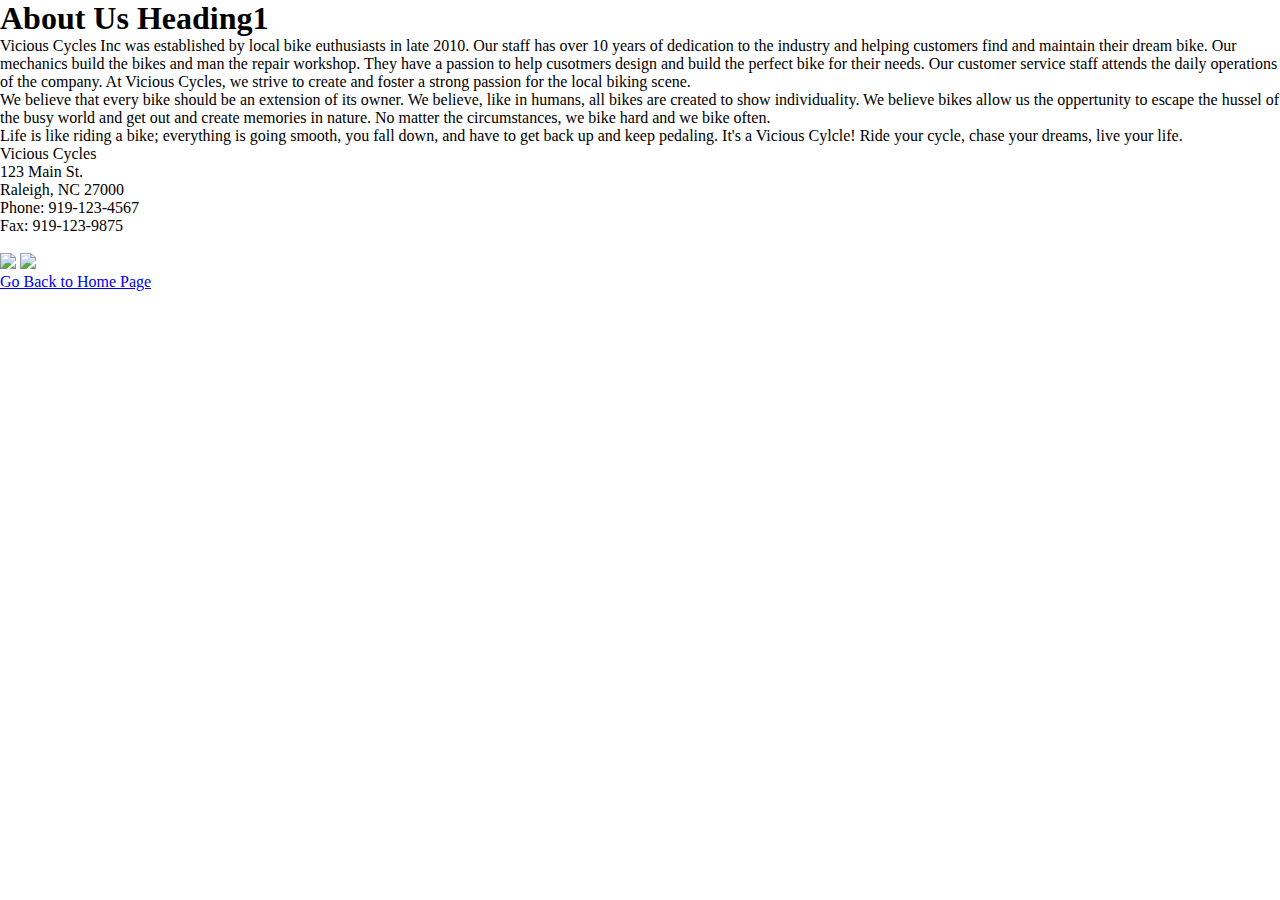
==== about.html @ 41bfb27a "Add files via upload" ====
<!DOCTYPE html>
<html lang="en">
<head>
    <meta charset="UTF-8">
    <meta http-equiv="X-UA-Compatible" content="IE=edge">
    <meta name="viewport" content="width=device-width, initial-scale=1.0">
    <link href="about.css" type="text/css" rel="stylesheet"> 
    <title>About Us</title>
</head>
<body>
    <div id="page-container">
        <div id="content-wrap">
            <h1>About Us Heading1</h1>
            <p>Vicious Cycles Inc was established by local bike euthusiasts in late 2010. Our staff has over 10 years of dedication to the industry and helping customers find and maintain their dream bike. Our mechanics build the bikes and man the repair workshop. They have a passion to help cusotmers design and build the perfect bike for their needs. Our customer service staff attends the daily operations of the company. At Vicious Cycles, we strive to create and foster a strong passion for the local biking scene.</p>
            <p>We believe that every bike should be an extension of its owner. We believe, like in humans, all bikes are created to show individuality. We believe bikes allow us the oppertunity to escape the hussel of the busy world and get out and create memories in nature. No matter the circumstances, we bike hard and we bike often.</p>
            <p>Life is like riding a bike; everything is going smooth, you fall down, and have to get back up and keep pedaling. It's a Vicious Cylcle! Ride your cycle, chase your dreams, live your life.</p>
        </div>
        <footer id="footer">
            <div id="foot-content">
                <p>Vicious Cycles</p>
                <p>123 Main St.</p>
                <p>Raleigh, NC 27000</p>
                <p>Phone: 919-123-4567</p>
                <p>Fax: 919-123-9875</p><br>
            </div>
            <div id="socials">
                <img src="images/twitterlogo.png">
                <img src="images/facebookLogo.png">
            </div>
            <div>
                <a href="index.html">Go Back to Home Page</a>
            </div>
        </footer>
    </div>
</body>
</html>
---- about.css ----
* {
    margin: 0;
    box-sizing: border-box;
}

@media screen and (max-width: 480px) {
    /* mobile devices */
    body {
        margin: 10%;
        background-color: gainsboro;
        font-size: 75%;
        font-family: Georgia, 'Times New Roman', Times, serif;
        color: black;
    }

    h1 {
        color: goldenrod;
        text-align: center;
        padding: 15px;
    }

    #page-container {
        position: relative;
        min-height: 100vh;
    }

    #content-wrap {
        padding-bottom: 2.5rem;
    }

    #footer {
        position: absolute;
        bottom: 0;
        width: 100%;
        height: 9rem;
        background-color: white; 
        text-align: center; 
        padding: 5px 0px;
    }

    footer img{
        width: 25px;
        height: 25px;
    }

    footer #socials {
        display: inline-block;
    }
}
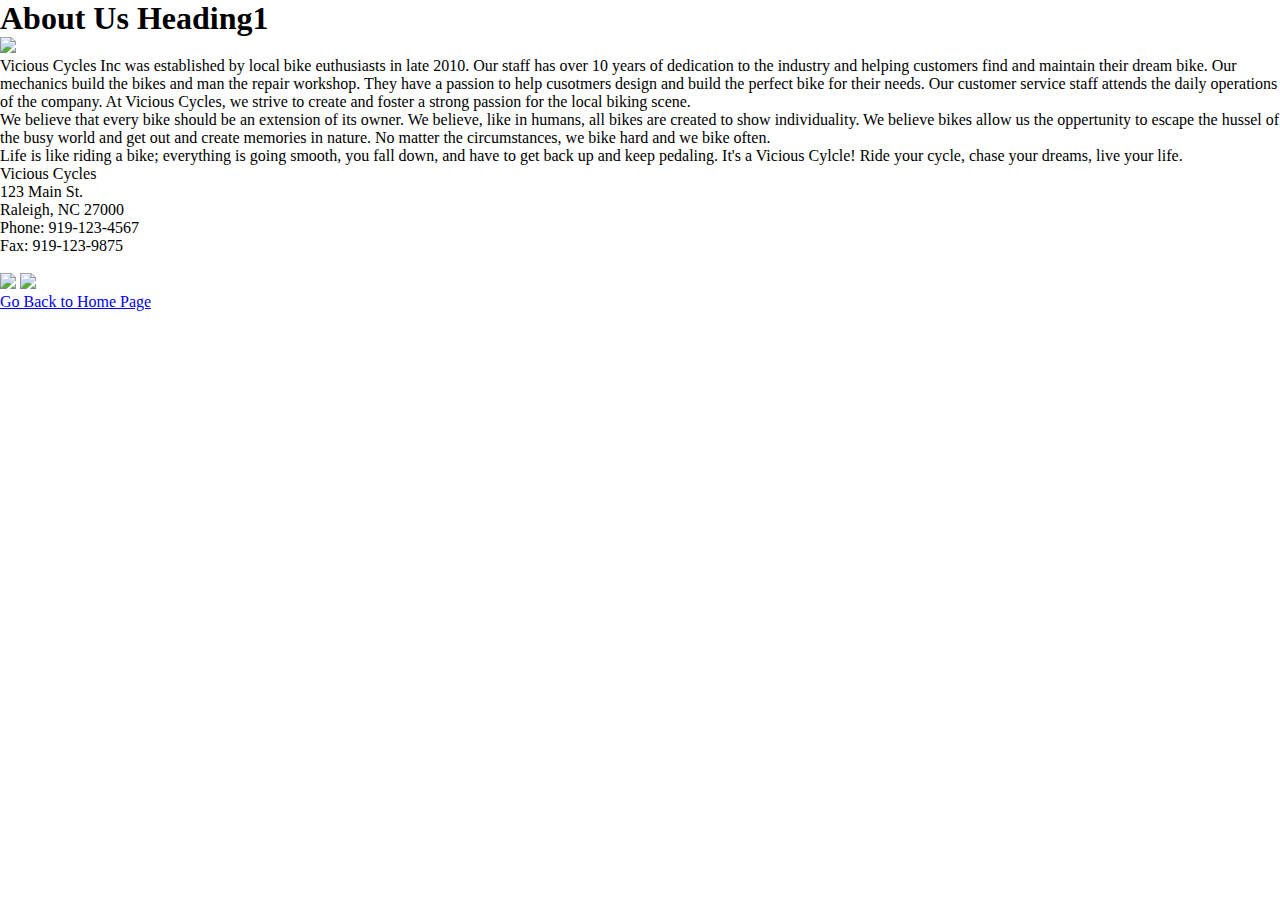
==== commit 7cb68d2c: "Add files via upload" ====
--- a/about.html
+++ b/about.html
@@ -11,6 +11,7 @@
     <div id="page-container">
         <div id="content-wrap">
             <h1>About Us Heading1</h1>
+            <img src="images/friendBike.jpg">
             <p>Vicious Cycles Inc was established by local bike euthusiasts in late 2010. Our staff has over 10 years of dedication to the industry and helping customers find and maintain their dream bike. Our mechanics build the bikes and man the repair workshop. They have a passion to help cusotmers design and build the perfect bike for their needs. Our customer service staff attends the daily operations of the company. At Vicious Cycles, we strive to create and foster a strong passion for the local biking scene.</p>
             <p>We believe that every bike should be an extension of its owner. We believe, like in humans, all bikes are created to show individuality. We believe bikes allow us the oppertunity to escape the hussel of the busy world and get out and create memories in nature. No matter the circumstances, we bike hard and we bike often.</p>
             <p>Life is like riding a bike; everything is going smooth, you fall down, and have to get back up and keep pedaling. It's a Vicious Cylcle! Ride your cycle, chase your dreams, live your life.</p>
--- a/about.css
+++ b/about.css
@@ -11,6 +11,18 @@
         font-size: 75%;
         font-family: Georgia, 'Times New Roman', Times, serif;
         color: black;
+    }
+
+    body img{
+        align: center;
+        width: 120px;
+        height 200px;
+        display: block;
+        margin: auto;
+    }
+
+    body #content-wrap p {
+        padding: 5px;
     }
 
     h1 {
@@ -32,18 +44,18 @@
         position: absolute;
         bottom: 0;
         width: 100%;
-        height: 9rem;
+        height: 7rem;
         background-color: white; 
         text-align: center; 
         padding: 5px 0px;
+        font-size: 70%;
     }
 
     footer img{
         width: 25px;
         height: 25px;
+        display: inline;
     }
 
-    footer #socials {
-        display: inline-block;
-    }
+    
 }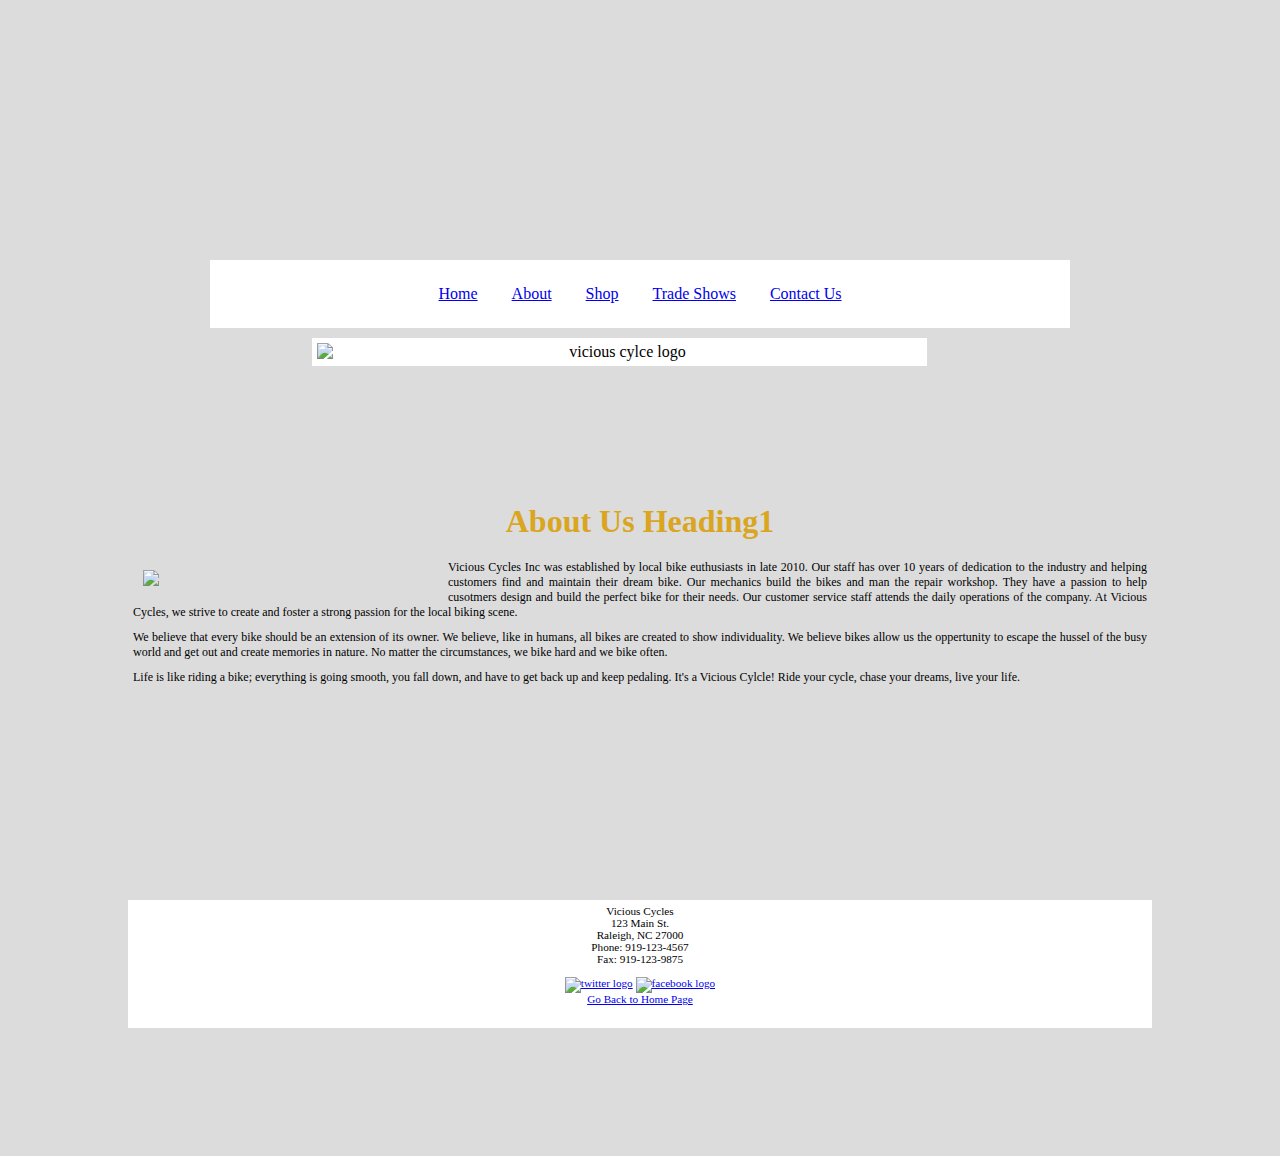
==== commit b9ab7ac3: "Add files via upload" ====
--- a/about.html
+++ b/about.html
@@ -10,11 +10,31 @@
 <body>
     <div id="page-container">
         <div id="content-wrap">
-            <h1>About Us Heading1</h1>
-            <img src="images/friendBike.jpg">
-            <p>Vicious Cycles Inc was established by local bike euthusiasts in late 2010. Our staff has over 10 years of dedication to the industry and helping customers find and maintain their dream bike. Our mechanics build the bikes and man the repair workshop. They have a passion to help cusotmers design and build the perfect bike for their needs. Our customer service staff attends the daily operations of the company. At Vicious Cycles, we strive to create and foster a strong passion for the local biking scene.</p>
-            <p>We believe that every bike should be an extension of its owner. We believe, like in humans, all bikes are created to show individuality. We believe bikes allow us the oppertunity to escape the hussel of the busy world and get out and create memories in nature. No matter the circumstances, we bike hard and we bike often.</p>
-            <p>Life is like riding a bike; everything is going smooth, you fall down, and have to get back up and keep pedaling. It's a Vicious Cylcle! Ride your cycle, chase your dreams, live your life.</p>
+            <div class="banner">
+                <nav class="navbar">
+                    <ul>
+                        <li><a href="index.html">Home</a></li>
+                        <li><a href="about.html">About</a></li>
+                        <li><a href="shop.html">Shop</a></li>
+                        <li><a href="tradeShow.html">Trade Shows</a></li>
+                        <li><a href="contactUs.html">Contact Us</a></li>
+                    </ul> 
+                </nav>
+                <div class="logo">
+                    <img src="../viciousCyclesProject/images/vicious-cycles-logo.png" alt="vicious cylce logo"> 
+                </div>
+            </div>
+            <header>
+                <h1>About Us Heading1</h1>
+            </header>
+            <figure>
+                <img src="images/friendBike.jpg">
+            </figure>
+            <section>
+                <p>Vicious Cycles Inc was established by local bike euthusiasts in late 2010. Our staff has over 10 years of dedication to the industry and helping customers find and maintain their dream bike. Our mechanics build the bikes and man the repair workshop. They have a passion to help cusotmers design and build the perfect bike for their needs. Our customer service staff attends the daily operations of the company. At Vicious Cycles, we strive to create and foster a strong passion for the local biking scene.</p>
+                <p>We believe that every bike should be an extension of its owner. We believe, like in humans, all bikes are created to show individuality. We believe bikes allow us the oppertunity to escape the hussel of the busy world and get out and create memories in nature. No matter the circumstances, we bike hard and we bike often.</p>
+                <p>Life is like riding a bike; everything is going smooth, you fall down, and have to get back up and keep pedaling. It's a Vicious Cylcle! Ride your cycle, chase your dreams, live your life.</p>
+            </section>
         </div>
         <footer id="footer">
             <div id="foot-content">
@@ -25,8 +45,8 @@
                 <p>Fax: 919-123-9875</p><br>
             </div>
             <div id="socials">
-                <img src="images/twitterlogo.png">
-                <img src="images/facebookLogo.png">
+                <a href="https://twitter.com/" target="_blank"><img src="images/twitterlogo.png" alt="twitter logo"></a>
+                <a href="https://www.facebook.com/" target="_blank"><img src="images/facebookLogo.png" alt="facebook logo"></a>
             </div>
             <div>
                 <a href="index.html">Go Back to Home Page</a>
--- a/about.css
+++ b/about.css
@@ -56,6 +56,308 @@
         height: 25px;
         display: inline;
     }
+    .banner {
+        background: url(../viciousCyclesProject/images/bwbikes.jpg);
+        position: relative;
+        height: 40vh;
+        overflow: hidden;
+        background-size: cover;
+        background-position: center;
+        background-repeat: no-repeat;
+        padding-top: 10%;
+        height: 30vh;
+    }
+    
+    .logo img {
+        width: 80%;
+        text-align: center;
+        position: absolute;
+        margin: auto 10%;
+        background-color: white;
+    }
+    
+    nav {
+        width: 100%;
+        padding: 10px 0;
+        text-align: center;
+    }
+    
+    nav ul {
+        background-color: white;
+        width: 100%;
+        height: 30%;
+        margin-top: 50px;
+        list-style: none;
+        padding: 5px;
+    }
+    
+    
+    #content-wrap {
+        width: 100%;
+        margin: 0 auto;
+        position: relative;
+        text-align: justify;
+        padding-bottom: 10px;
+    }
+    #content-wrap figure img {
+        float: left;
+        padding: 15px;
+        max-width: 400px;
+    }
+    
+    #content-wrap section p {
+        text-align: justify;
+    }
+
+    
+    
+}
+
+@media screen and (min-width: 481px) {
+    /* tablet devices */
+    body {
+        margin: 10%;
+        background-color: crimson;
+        font-size: 85%;
+        font-family: Georgia, 'Times New Roman', Times, serif;
+        color: black;
+    }
+
+    body img{
+        align: center;
+        width: 240px;
+        height 300px;
+        display: block;
+        margin: auto;
+    }
+
+    body #content-wrap p {
+        padding: 5px;
+    }
+
+    h1 {
+        color: goldenrod;
+        text-align: center;
+        padding: 15px;
+    }
+
+    #page-container {
+        position: relative;
+        min-height: 100vh;
+    }
+
+    #content-wrap {
+        padding-bottom: 2.5rem;
+    }
+
+    #footer {
+        position: absolute;
+        bottom: 0;
+        width: 100%;
+        height: 7rem;
+        background-color: white; 
+        text-align: center; 
+        padding: 5px 0px;
+        font-size: 70%;
+    }
+
+    footer img{
+        width: 25px;
+        height: 25px;
+        display: inline;
+    }
+    body {
+        margin: 10%;
+        background-color: gainsboro;
+        font-size: 85%;
+        font-family:Georgia, 'Times New Roman', Times, serif;
+        color: black;
+    }
+    
+    header h1 {
+        text-align: center;
+        padding: 15px;
+    }
+    
+    .banner {
+        background: url(../viciousCyclesProject/images/bwbikes.jpg);
+        position: relative;
+        height: 40vh;
+        overflow: hidden;
+        background-size: cover;
+        background-position: center;
+        background-repeat: no-repeat;
+        padding-top: 10%;
+        height: 30vh;
+    }
+    
+    .logo img {
+        width: 80%;
+        text-align: center;
+        position: absolute;
+        margin: auto 10%;
+        background-color: white;
+        padding: 5px;
+    }
+    
+    nav {
+        width: 100%;
+        padding-bottom: 10px;
+        text-align: center;
+    }
+    
+    nav ul {
+        background-color: white;
+        width: 100%;
+        height: 15%;
+        margin-top: 10px;
+        list-style: none;
+        padding: 10px;
+    }
+    
+    #content-wrap {
+        width: 100%;
+        margin: 0 auto;
+        position: relative;
+        text-align: justify;
+        padding-bottom: 10px;
+    }
+    #content-wrap figure img {
+        float: left;
+        padding: 15px;
+        max-width: 400px;
+    }
+    
+    #content-wrap section p {
+        text-align: justify;
+    }
+    
+}
+
+@media screen and (min-width: 768px) {
+    /* Desktop */
+    body {
+        margin: 10%;
+        background-color: cornflowerblue;
+        font-size: 100%;
+        font-family: Georgia, 'Times New Roman', Times, serif;
+        color: black;
+    }
+
+    body img{
+        align: center;
+        width: 320px;
+        height 400px;
+        display: block;
+        margin: auto;
+    }
+
+    body #content-wrap p {
+        padding: 5px;
+        font-size: 12px;
+    }
+
+    h1 {
+        color: goldenrod;
+        text-align: center;
+        padding: 15px;
+    }
+
+    #page-container {
+        position: relative;
+        min-height: 100vh;
+    }
+
+    #content-wrap {
+        padding-bottom: 2.5rem;
+    }
+
+    #footer {
+        position: absolute;
+        bottom: 0;
+        width: 100%;
+        height: 8rem;
+        background-color: white; 
+        text-align: center; 
+        padding: 5px 0px;
+        font-size: 70%;
+    }
+
+    footer img{
+        width: 25px;
+        height: 25px;
+        display: inline;
+    }
+    body {
+        margin: 10%;
+        background-color: gainsboro;
+        font-size: 100%;
+        font-family:Georgia, 'Times New Roman', Times, serif;
+        color: black;
+       }
+    
+       header h1 {
+           text-align: center;
+           padding: 15px;
+       }
+    
+       .banner {
+        background: url(../viciousCyclesProject/images/bwbikes.jpg);
+        position: relative;
+        height: 40vh;
+        overflow: hidden;
+        background-size: cover;
+        background-position: center;
+        background-repeat: no-repeat;
+        padding: 8%;
+       }
+    
+    .logo img {
+       width: 60%;
+       text-align: center;
+       position: absolute;
+       margin: auto 10%;
+       background-color: white;
+    }
+    
+    nav {
+       width: 100%;
+       padding: 10px 0;
+       text-align: center;
+    }
+    
+    nav ul {
+       background: white;
+       width: 100%;
+       height: 30%;
+       margin-top: 40px;
+       list-style: none;
+       border: 5px black;
+    }
+    
+    nav ul li {
+       display: inline-block;
+       padding: 15px;
+    }
+    
+    #content-wrap {
+       width: 100%;
+       margin: 0 auto;
+       position: relative;
+       text-align: justify;
+       padding-bottom: 10px;
+    }
+    #content-wrap figure img {
+       float: left;
+       padding: 15px;
+       max-width: 400px;
+    }
+    
+    #content-wrap section p {
+       text-align: justify;
+       padding-bottom: 5px;
+    }
+
 
     
 }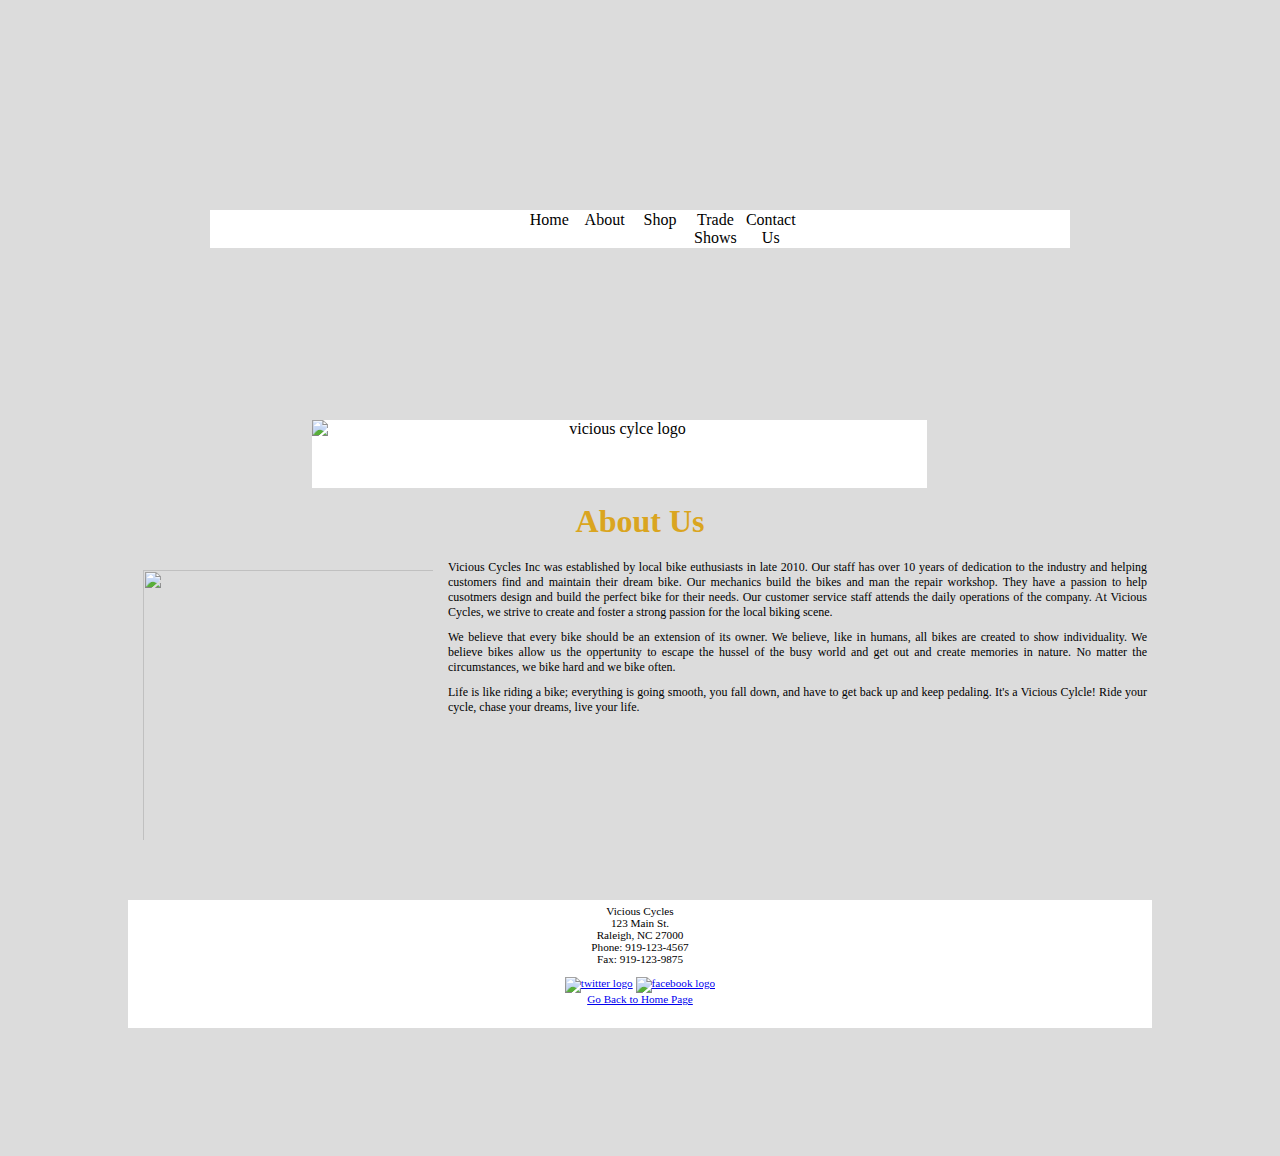
==== commit 4a2e6d1f: "Add files via upload" ====
--- a/about.html
+++ b/about.html
@@ -15,17 +15,26 @@
                     <ul>
                         <li><a href="index.html">Home</a></li>
                         <li><a href="about.html">About</a></li>
-                        <li><a href="shop.html">Shop</a></li>
+                        <li class="active"><a href="shop.html">Shop</a>
+                            <div class="sub-menu-1">
+                                <ul>
+                                    <li><a href="#">Mountain Bikes</a></li>
+                                    <li><a href="#">Road Bikes</a></li>
+                                    <li><a href="#">Accessories</a></li>
+                                </ul>
+                            </div>
+                        </li>
                         <li><a href="tradeShow.html">Trade Shows</a></li>
                         <li><a href="contactUs.html">Contact Us</a></li>
                     </ul> 
-                </nav>
+                </nav> <br>
+            
                 <div class="logo">
                     <img src="../viciousCyclesProject/images/vicious-cycles-logo.png" alt="vicious cylce logo"> 
                 </div>
             </div>
             <header>
-                <h1>About Us Heading1</h1>
+                <h1>About Us</h1>
             </header>
             <figure>
                 <img src="images/friendBike.jpg">
--- a/about.css
+++ b/about.css
@@ -16,7 +16,6 @@
     body img{
         align: center;
         width: 120px;
-        height 200px;
         display: block;
         margin: auto;
     }
@@ -56,6 +55,161 @@
         height: 25px;
         display: inline;
     }
+    .banner {
+        background: url(../viciousCyclesProject/images/bwbikes.jpg);
+        position: relative;
+        height: 30vh;
+        overflow: hidden;
+        background-size: cover;
+        background-position: center;
+        background-repeat: no-repeat;
+        padding: 8%;
+    }
+    
+    .logo img {
+        width: 80%;
+        text-align: center;
+        position: absolute;
+        margin: 15% auto;
+        background-color: white;
+    }
+    .navbar {
+        text-align: center;
+        background: white;
+        height:min-content;
+        font-size: 70%;
+        
+    }
+    .navbar ul {
+        
+        list-style: none;
+        color: black;
+        text-align: left;
+        padding: 5px;
+        border: 2px solid black;
+    }
+    .navbar ul li {
+        width: 100%;
+        margin: 0px;
+        padding: 3px;
+        display: block;
+        
+    }
+    .navbar ul li a {
+        text-decoration: none;
+        color: black;
+    }
+    .navbar ul li:hover {
+        background-color: rgba(163,98,10,255);
+        border-radius: 4%;
+        padding: 2%;
+        font-size: 15px;
+        text-align: left;
+      
+    }
+    .sub-menu-1 {
+        display: none;
+        padding: 1px;
+    }
+    .navbar ul li:hover .sub-menu-1 {
+        display: block;
+        position: absolute;
+        background: none;
+        margin-top: -65px;
+        padding-bottom: 2px;
+        margin-left: 95px;
+        font-size: .75em;
+    }
+    .navbar ul li:hover .sub-menu-1 ul {
+        display: block;
+        margin: 0px;
+    }
+    .navbar ul li:hover .sub-menu-1 ul li {
+        width: 100%;
+        padding: 10px;
+        border-bottom: 1px solid black;
+        background: gold;
+        border-radius: 0;
+        text-align: center;
+        margin: 0 auto;
+        
+    }
+    
+    #content-wrap {
+        width: 100%;
+        margin: 0 auto;
+        position: relative;
+        text-align: justify;
+        padding-bottom: 10px;
+    }
+   
+    #content-wrap section p {
+        text-align: justify;
+        padding-bottom: 5px;
+    }
+
+    
+    
+}
+
+@media screen and (min-width: 481px) {
+    /* tablet devices */
+   
+    body img{
+        align: center;
+        width: 320px;
+        display: block;
+        margin: auto;
+    }
+
+    body #content-wrap p {
+        padding: 5px;
+    }
+
+    h1 {
+        color: goldenrod;
+        text-align: center;
+        padding: 15px;
+    }
+
+    #page-container {
+        position: relative;
+        min-height: 100vh;
+    }
+
+    #content-wrap {
+        padding-bottom: 2.5rem;
+    }
+
+    #footer {
+        position: absolute;
+        bottom: 0;
+        width: 100%;
+        height: 7rem;
+        background-color: white; 
+        text-align: center; 
+        padding: 5px 0px;
+        font-size: 70%;
+    }
+
+    footer img{
+        width: 25px;
+        height: 25px;
+        display: inline;
+    }
+    body {
+        margin: 10%;
+        background-color: gainsboro;
+        font-size: 85%;
+        font-family:Georgia, 'Times New Roman', Times, serif;
+        color: black;
+    }
+    
+    header h1 {
+        text-align: center;
+        padding: 15px;
+    }
+    
     .banner {
         background: url(../viciousCyclesProject/images/bwbikes.jpg);
         position: relative;
@@ -65,32 +219,65 @@
         background-position: center;
         background-repeat: no-repeat;
         padding-top: 10%;
-        height: 30vh;
     }
     
     .logo img {
-        width: 80%;
-        text-align: center;
-        position: absolute;
-        margin: auto 10%;
+        width: 60%;
+        text-align: center;
+        position: absolute;
+        margin: 15% 10%;
         background-color: white;
     }
-    
-    nav {
-        width: 100%;
-        padding: 10px 0;
-        text-align: center;
-    }
-    
-    nav ul {
-        background-color: white;
-        width: 100%;
-        height: 30%;
-        margin-top: 50px;
+    .navbar {
+        background: white;
+        text-align: center;
+        font: black;
+        
+        
+    }
+    .navbar ul {
+        display: inline-flex;
         list-style: none;
-        padding: 5px;
-    }
-    
+        color: black;
+    }
+    .navbar ul li {
+        width: 100%;
+        margin: 0px;
+        padding: 1px;
+    }
+    .navbar ul li a {
+        text-decoration: none;
+        color: black;
+    }
+    .navbar ul li:hover {
+        background-color: red;
+        border-radius: 5px;
+    }
+    .sub-menu-1 {
+        display: none;
+    }
+    .navbar ul li:hover .sub-menu-1 {
+        display: block;
+        position: absolute;
+        background: red;
+        padding-bottom: 2px;
+        /* margin-top: 1px; */
+        margin-left: -15px;
+        overflow: visible;
+    }
+    .navbar ul li:hover .sub-menu-1 ul {
+        display: block;
+        margin: 2px;
+    }
+    .navbar ul li:hover .sub-menu-1 ul li {
+        width: 150px;
+        padding: 10px;
+        border-bottom: 1px dotted yellow;
+        background: greenyellow;
+        border-radius: 0;
+        text-align: left;
+
+    }
     
     #content-wrap {
         width: 100%;
@@ -102,152 +289,22 @@
     #content-wrap figure img {
         float: left;
         padding: 15px;
-        max-width: 400px;
+        max-height: 300px;
     }
     
     #content-wrap section p {
         text-align: justify;
-    }
-
-    
+        padding-bottom: 5px;
+    }
     
 }
 
-@media screen and (min-width: 481px) {
-    /* tablet devices */
-    body {
-        margin: 10%;
-        background-color: crimson;
-        font-size: 85%;
-        font-family: Georgia, 'Times New Roman', Times, serif;
-        color: black;
-    }
-
+@media screen and (min-width: 768px) {
+    /* Desktop */
+    
     body img{
         align: center;
-        width: 240px;
-        height 300px;
-        display: block;
-        margin: auto;
-    }
-
-    body #content-wrap p {
-        padding: 5px;
-    }
-
-    h1 {
-        color: goldenrod;
-        text-align: center;
-        padding: 15px;
-    }
-
-    #page-container {
-        position: relative;
-        min-height: 100vh;
-    }
-
-    #content-wrap {
-        padding-bottom: 2.5rem;
-    }
-
-    #footer {
-        position: absolute;
-        bottom: 0;
-        width: 100%;
-        height: 7rem;
-        background-color: white; 
-        text-align: center; 
-        padding: 5px 0px;
-        font-size: 70%;
-    }
-
-    footer img{
-        width: 25px;
-        height: 25px;
-        display: inline;
-    }
-    body {
-        margin: 10%;
-        background-color: gainsboro;
-        font-size: 85%;
-        font-family:Georgia, 'Times New Roman', Times, serif;
-        color: black;
-    }
-    
-    header h1 {
-        text-align: center;
-        padding: 15px;
-    }
-    
-    .banner {
-        background: url(../viciousCyclesProject/images/bwbikes.jpg);
-        position: relative;
-        height: 40vh;
-        overflow: hidden;
-        background-size: cover;
-        background-position: center;
-        background-repeat: no-repeat;
-        padding-top: 10%;
-        height: 30vh;
-    }
-    
-    .logo img {
-        width: 80%;
-        text-align: center;
-        position: absolute;
-        margin: auto 10%;
-        background-color: white;
-        padding: 5px;
-    }
-    
-    nav {
-        width: 100%;
-        padding-bottom: 10px;
-        text-align: center;
-    }
-    
-    nav ul {
-        background-color: white;
-        width: 100%;
-        height: 15%;
-        margin-top: 10px;
-        list-style: none;
-        padding: 10px;
-    }
-    
-    #content-wrap {
-        width: 100%;
-        margin: 0 auto;
-        position: relative;
-        text-align: justify;
-        padding-bottom: 10px;
-    }
-    #content-wrap figure img {
-        float: left;
-        padding: 15px;
-        max-width: 400px;
-    }
-    
-    #content-wrap section p {
-        text-align: justify;
-    }
-    
-}
-
-@media screen and (min-width: 768px) {
-    /* Desktop */
-    body {
-        margin: 10%;
-        background-color: cornflowerblue;
-        font-size: 100%;
-        font-family: Georgia, 'Times New Roman', Times, serif;
-        color: black;
-    }
-
-    body img{
-        align: center;
-        width: 320px;
-        height 400px;
+        height: 400px;
         display: block;
         margin: auto;
     }
@@ -316,28 +373,58 @@
        width: 60%;
        text-align: center;
        position: absolute;
-       margin: auto 10%;
+       margin: 15% 10%;
        background-color: white;
     }
-    
-    nav {
-       width: 100%;
-       padding: 10px 0;
-       text-align: center;
-    }
-    
-    nav ul {
-       background: white;
-       width: 100%;
-       height: 30%;
-       margin-top: 40px;
-       list-style: none;
-       border: 5px black;
-    }
-    
-    nav ul li {
-       display: inline-block;
-       padding: 15px;
+    .navbar {
+        background: white;
+        text-align: center;
+        font: black;
+        
+        
+    }
+    .navbar ul {
+        display: inline-flex;
+        list-style: none;
+        color: black;
+    }
+    .navbar ul li {
+        width: 100%;
+        margin: 0px;
+        padding: 1px;
+    }
+    .navbar ul li a {
+        text-decoration: none;
+        color: black;
+    }
+    .navbar ul li:hover {
+        background-color: red;
+        border-radius: 5px;
+    }
+    .sub-menu-1 {
+        display: none;
+    }
+    .navbar ul li:hover .sub-menu-1 {
+        display: block;
+        position: absolute;
+        background: red;
+        padding-bottom: 2px;
+        /* margin-top: 1px; */
+        margin-left: -15px;
+        overflow: visible;
+    }
+    .navbar ul li:hover .sub-menu-1 ul {
+        display: block;
+        margin: 2px;
+    }
+    .navbar ul li:hover .sub-menu-1 ul li {
+        width: 150px;
+        padding: 10px;
+        border-bottom: 1px dotted yellow;
+        background: greenyellow;
+        border-radius: 0;
+        text-align: left;
+
     }
     
     #content-wrap {
@@ -350,7 +437,6 @@
     #content-wrap figure img {
        float: left;
        padding: 15px;
-       max-width: 400px;
     }
     
     #content-wrap section p {
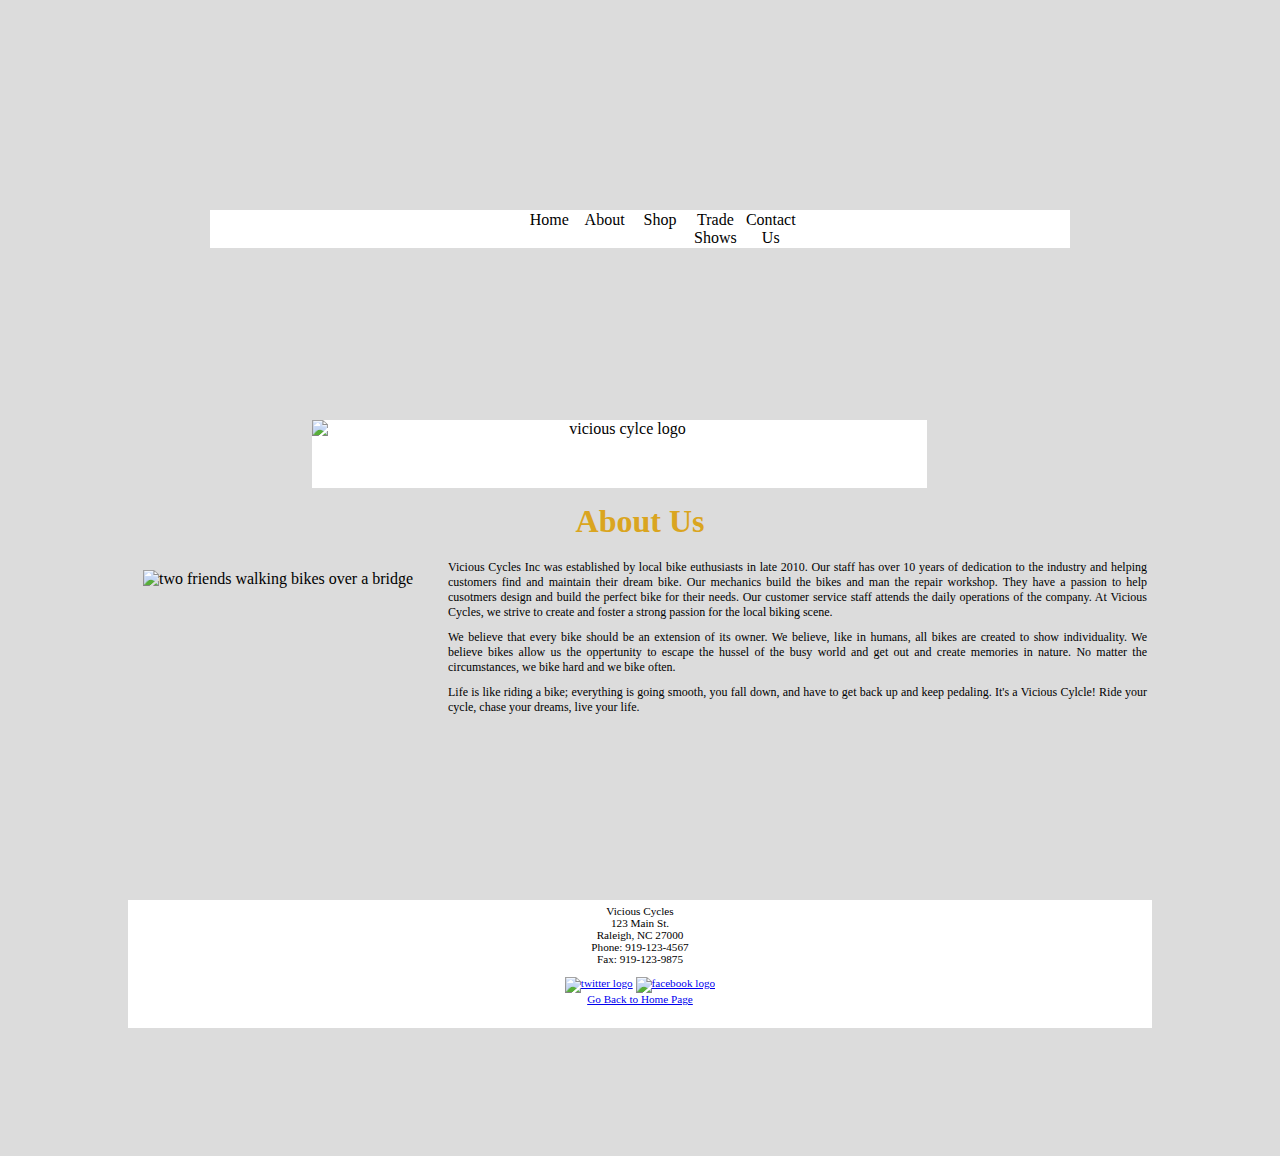
==== commit 5268781e: "Add files via upload" ====
--- a/about.html
+++ b/about.html
@@ -37,7 +37,16 @@
                 <h1>About Us</h1>
             </header>
             <figure>
-                <img src="images/friendBike.jpg">
+                <img src="images/friendBike100.jpg"
+                srcset="image/friendBike100.jpg 100w,
+                ../viciousCyclesProject/images/friendBike200.jpg 200w,
+                ../viciousCyclesProject/images/friendBike300.jpg 300w,
+                ../viciousCyclesProject/images/friendBike400.jpg 400w"
+                sizes=" (max-width: 480px) 100px,
+                (max-width: 600px) 200px,
+                (max-width: 768px) 300px,
+                400px"
+                alt="two friends walking bikes over a bridge">
             </figure>
             <section>
                 <p>Vicious Cycles Inc was established by local bike euthusiasts in late 2010. Our staff has over 10 years of dedication to the industry and helping customers find and maintain their dream bike. Our mechanics build the bikes and man the repair workshop. They have a passion to help cusotmers design and build the perfect bike for their needs. Our customer service staff attends the daily operations of the company. At Vicious Cycles, we strive to create and foster a strong passion for the local biking scene.</p>
--- a/about.css
+++ b/about.css
@@ -353,7 +353,7 @@
         color: black;
        }
     
-       header h1 {
+    header h1 {
            text-align: center;
            padding: 15px;
        }
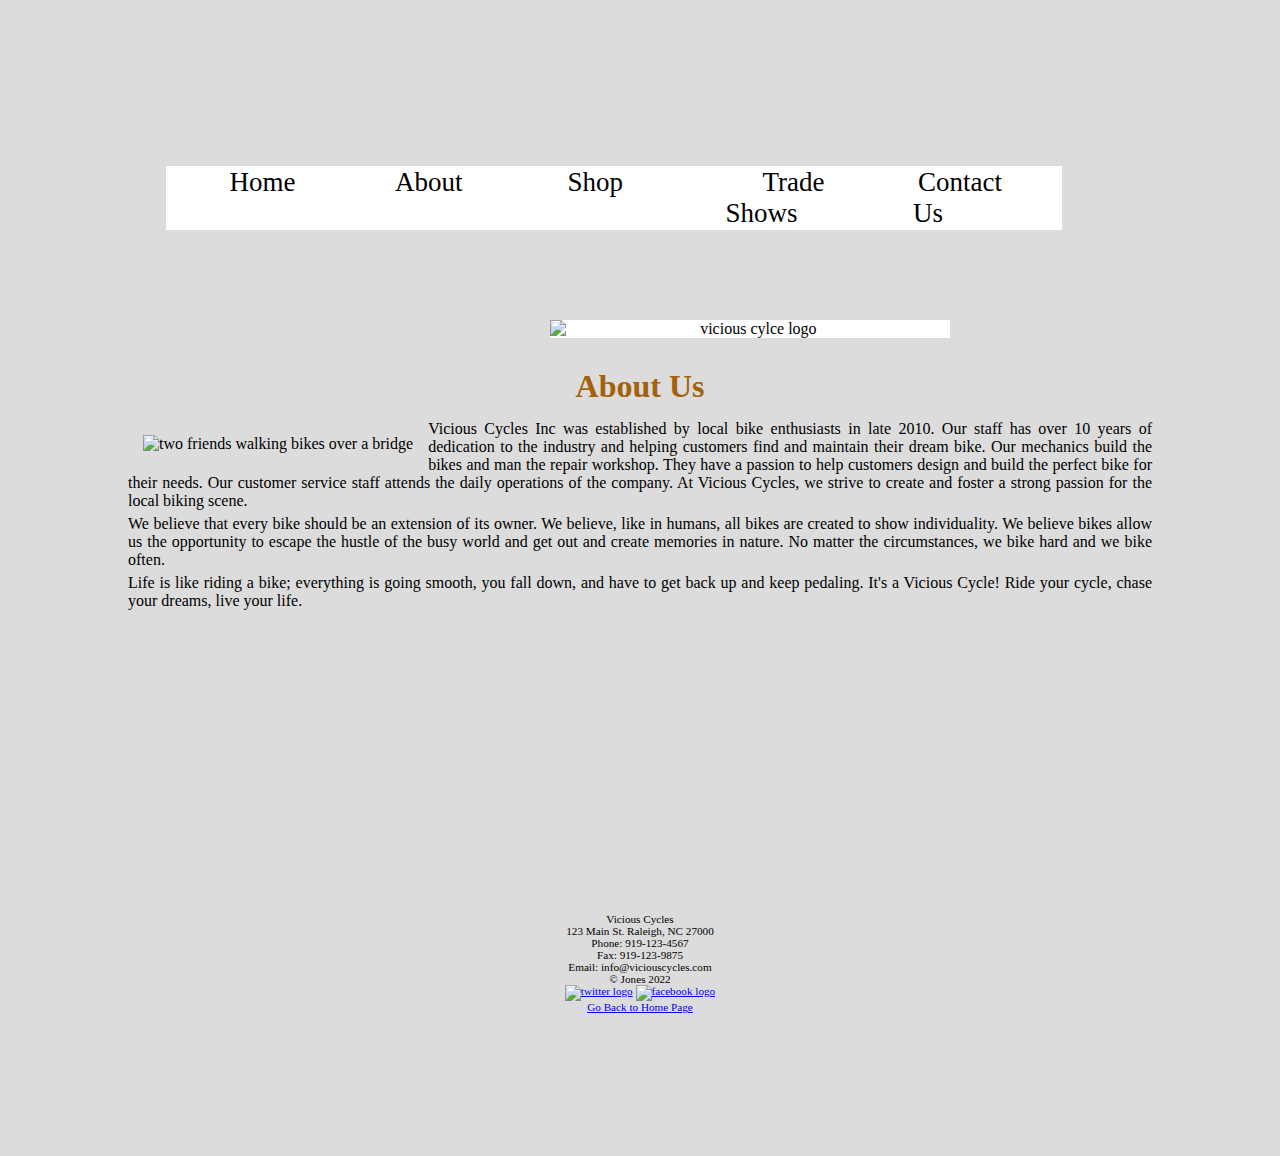
==== commit 26f739e5: "Add files via upload" ====
--- a/about.html
+++ b/about.html
@@ -18,19 +18,28 @@
                         <li class="active"><a href="shop.html">Shop</a>
                             <div class="sub-menu-1">
                                 <ul>
-                                    <li><a href="#">Mountain Bikes</a></li>
-                                    <li><a href="#">Road Bikes</a></li>
-                                    <li><a href="#">Accessories</a></li>
+                                    <li><a href="mountainBikes.html">Mountain Bikes</a></li>
+                                    <li><a href="roadBikes.html">Road Bikes</a></li>
+                                    <li><a href="accessories.html">Accessories</a></li>
                                 </ul>
                             </div>
                         </li>
                         <li><a href="tradeShow.html">Trade Shows</a></li>
                         <li><a href="contactUs.html">Contact Us</a></li>
                     </ul> 
-                </nav> <br>
+                </nav> 
             
                 <div class="logo">
-                    <img src="../viciousCyclesProject/images/vicious-cycles-logo.png" alt="vicious cylce logo"> 
+                    <img src="../viciousCyclesProject/images/vicious-cycles-logo100.png"
+                     srcset="../viciousCyclesProject/images/vicious-cycles-logo100.png 100w,
+                     ../viciousCyclesProject/images/vicious-cycles-logo200.png 200w,
+                     ../viciousCyclesProject/images/vicious-cycles-logo300.png 300w,
+                     ../viciousCyclesProject/images/vicious-cycles-logo400.png 400w" 
+                     sizes= " (max-width: 480px) 100px,
+                     (max-width: 600px) 200px,
+                     (max-width: 768px) 300px,
+                     400px"
+                     alt="vicious cylce logo">  
                 </div>
             </div>
             <header>
@@ -49,18 +58,19 @@
                 alt="two friends walking bikes over a bridge">
             </figure>
             <section>
-                <p>Vicious Cycles Inc was established by local bike euthusiasts in late 2010. Our staff has over 10 years of dedication to the industry and helping customers find and maintain their dream bike. Our mechanics build the bikes and man the repair workshop. They have a passion to help cusotmers design and build the perfect bike for their needs. Our customer service staff attends the daily operations of the company. At Vicious Cycles, we strive to create and foster a strong passion for the local biking scene.</p>
-                <p>We believe that every bike should be an extension of its owner. We believe, like in humans, all bikes are created to show individuality. We believe bikes allow us the oppertunity to escape the hussel of the busy world and get out and create memories in nature. No matter the circumstances, we bike hard and we bike often.</p>
-                <p>Life is like riding a bike; everything is going smooth, you fall down, and have to get back up and keep pedaling. It's a Vicious Cylcle! Ride your cycle, chase your dreams, live your life.</p>
+                <p>Vicious Cycles Inc was established by local bike enthusiasts in late 2010. Our staff has over 10 years of dedication to the industry and helping customers find and maintain their dream bike. Our mechanics build the bikes and man the repair workshop. They have a passion to help customers design and build the perfect bike for their needs. Our customer service staff attends the daily operations of the company. At Vicious Cycles, we strive to create and foster a strong passion for the local biking scene.</p>
+                <p>We believe that every bike should be an extension of its owner. We believe, like in humans, all bikes are created to show individuality. We believe bikes allow us the opportunity to escape the hustle of the busy world and get out and create memories in nature. No matter the circumstances, we bike hard and we bike often.</p>
+                <p>Life is like riding a bike; everything is going smooth, you fall down, and have to get back up and keep pedaling. It's a Vicious Cycle! Ride your cycle, chase your dreams, live your life.</p>
             </section>
         </div>
         <footer id="footer">
             <div id="foot-content">
                 <p>Vicious Cycles</p>
-                <p>123 Main St.</p>
-                <p>Raleigh, NC 27000</p>
-                <p>Phone: 919-123-4567</p>
-                <p>Fax: 919-123-9875</p><br>
+                    <p>123 Main St. Raleigh, NC 27000</p>
+                    <p>Phone: 919-123-4567</p>
+                    <p>Fax: 919-123-9875</p>
+                    <p>Email: info@viciouscycles.com</p>
+                    <p>&#169; Jones 2022</p>
             </div>
             <div id="socials">
                 <a href="https://twitter.com/" target="_blank"><img src="images/twitterlogo.png" alt="twitter logo"></a>
--- a/about.css
+++ b/about.css
@@ -15,7 +15,6 @@
 
     body img{
         align: center;
-        width: 120px;
         display: block;
         margin: auto;
     }
@@ -25,7 +24,7 @@
     }
 
     h1 {
-        color: goldenrod;
+        color: rgba(163,98,10,255);
         text-align: center;
         padding: 15px;
     }
@@ -35,19 +34,21 @@
         min-height: 100vh;
     }
 
-    #content-wrap {
-        padding-bottom: 2.5rem;
-    }
 
     #footer {
         position: absolute;
         bottom: 0;
+        margin-top: 12px;
         width: 100%;
         height: 7rem;
-        background-color: white; 
+        background-color: gainsboro; 
         text-align: center; 
         padding: 5px 0px;
         font-size: 70%;
+        color: black;
+    }
+    section p a {
+        color: rgba(163,98,10,255);
     }
 
     footer img{
@@ -58,7 +59,7 @@
     .banner {
         background: url(../viciousCyclesProject/images/bwbikes.jpg);
         position: relative;
-        height: 30vh;
+        height: 20vh;
         overflow: hidden;
         background-size: cover;
         background-position: center;
@@ -67,17 +68,17 @@
     }
     
     .logo img {
-        width: 80%;
+        width: 60vw;
         text-align: center;
         position: absolute;
-        margin: 15% auto;
+        margin: 2% auto;
         background-color: white;
     }
     .navbar {
         text-align: center;
         background: white;
         height:min-content;
-        font-size: 70%;
+        font-size: 60%;
         
     }
     .navbar ul {
@@ -85,13 +86,13 @@
         list-style: none;
         color: black;
         text-align: left;
-        padding: 5px;
+        padding: 2px;
         border: 2px solid black;
     }
     .navbar ul li {
         width: 100%;
         margin: 0px;
-        padding: 3px;
+        padding: 1px;
         display: block;
         
     }
@@ -103,7 +104,7 @@
         background-color: rgba(163,98,10,255);
         border-radius: 4%;
         padding: 2%;
-        font-size: 15px;
+        font-size: 12px;
         text-align: left;
       
     }
@@ -140,310 +141,436 @@
         margin: 0 auto;
         position: relative;
         text-align: justify;
-        padding-bottom: 10px;
-    }
-   
-    #content-wrap section p {
+        padding-bottom: 7rem;
+     }
+     #content-wrap figure img {
+        float: left;
+        padding: 15px;
+        max-width: 400px;
+     }
+     
+     #content-wrap section p {
         text-align: justify;
         padding-bottom: 5px;
-    }
-
-    
-    
+     }
 }
 
 @media screen and (min-width: 481px) {
-    /* tablet devices */
-   
-    body img{
-        align: center;
-        width: 320px;
-        display: block;
-        margin: auto;
-    }
-
-    body #content-wrap p {
-        padding: 5px;
-    }
-
-    h1 {
-        color: goldenrod;
+    /* For small tablet screens: */
+    body {
+        margin: 10%;
+        background-color: gainsboro;
+        font-size: 90%;
+        font-family:Georgia, 'Times New Roman', Times, serif;
+        color: black;
+    }
+    
+    header h1 {
         text-align: center;
         padding: 15px;
-    }
-
+        color: rgba(163,98,10,255);
+    }
+    
     #page-container {
         position: relative;
         min-height: 100vh;
     }
 
-    #content-wrap {
-        padding-bottom: 2.5rem;
-    }
-
+    .banner {
+        background: url(../viciousCyclesProject/images/bwbikes.jpg);
+        position: relative;
+        height: 18vh;
+        overflow: hidden;
+        background-size: cover;
+        background-position: center;
+        background-repeat: no-repeat;
+        padding: 5%; 
+    }
+    
+    .logo img {
+        width: 50vw;
+        text-align: center;
+        position: absolute;
+        margin: 10% 10%;
+        background-color: white;
+        padding: 0;
+    }
+    .navbar {
+        background: white;
+        text-align: center;
+        color: black;
+        width: 70vw;
+        display:inline-flex;
+        padding: 0 0%;
+        
+        
+    }
+    
+    .navbar ul {
+        display: inline-flex;
+        list-style: none;
+        color: black;
+        text-align: center;
+        padding: 0 5%;
+        
+    }
+    .navbar ul li {
+        width: 14vw;
+        margin: 0px;
+        padding: 1px;
+        text-align: center;
+    }
+    .navbar ul li a {
+        padding-right: 5vw;
+        text-decoration: none;
+        color: black;
+        text-align: center;
+
+    }
+    .navbar ul li:hover {
+        background-color: rgba(163,98,10,255);
+        border-radius: 5%;
+        padding: 3%;
+        font-size: 15px;
+        text-align: center;
+        height: min-content
+    }
+    .sub-menu-1 {
+        display: none;
+    }
+    .navbar ul li:hover .sub-menu-1 {
+        display: block;
+        position: absolute;
+        background: none;
+        padding-bottom: 2px;
+        margin-left: -80px;
+        overflow: visible;
+        font-size: .55em;
+        height: min-content;
+    }
+    .navbar ul li:hover .sub-menu-1 ul {
+        display: inline-block;
+        margin: 5px;
+    }
+    .navbar ul li:hover .sub-menu-1 ul li {
+        width: 40vw;
+        padding: 1px;
+        border-bottom: 1px solid black;
+        background: gold;
+        border-radius: 0;
+        text-align: center;
+
+    }
+    
     #footer {
         position: absolute;
         bottom: 0;
         width: 100%;
         height: 7rem;
-        background-color: white; 
+        background-color: gainsboro; 
         text-align: center; 
         padding: 5px 0px;
         font-size: 70%;
     }
-
+    section p a {
+        color: rgba(163,98,10,255);
+    }
     footer img{
         width: 25px;
         height: 25px;
         display: inline;
     }
-    body {
-        margin: 10%;
-        background-color: gainsboro;
-        font-size: 85%;
-        font-family:Georgia, 'Times New Roman', Times, serif;
-        color: black;
-    }
-    
-    header h1 {
-        text-align: center;
-        padding: 15px;
-    }
-    
-    .banner {
-        background: url(../viciousCyclesProject/images/bwbikes.jpg);
-        position: relative;
-        height: 40vh;
-        overflow: hidden;
-        background-size: cover;
-        background-position: center;
-        background-repeat: no-repeat;
-        padding-top: 10%;
-    }
-    
-    .logo img {
-        width: 60%;
-        text-align: center;
-        position: absolute;
-        margin: 15% 10%;
-        background-color: white;
-    }
-    .navbar {
-        background: white;
-        text-align: center;
-        font: black;
-        
-        
-    }
-    .navbar ul {
-        display: inline-flex;
-        list-style: none;
-        color: black;
-    }
-    .navbar ul li {
-        width: 100%;
-        margin: 0px;
-        padding: 1px;
-    }
-    .navbar ul li a {
-        text-decoration: none;
-        color: black;
-    }
-    .navbar ul li:hover {
-        background-color: red;
-        border-radius: 5px;
-    }
-    .sub-menu-1 {
-        display: none;
-    }
-    .navbar ul li:hover .sub-menu-1 {
-        display: block;
-        position: absolute;
-        background: red;
-        padding-bottom: 2px;
-        /* margin-top: 1px; */
-        margin-left: -15px;
-        overflow: visible;
-    }
-    .navbar ul li:hover .sub-menu-1 ul {
-        display: block;
-        margin: 2px;
-    }
-    .navbar ul li:hover .sub-menu-1 ul li {
-        width: 150px;
-        padding: 10px;
-        border-bottom: 1px dotted yellow;
-        background: greenyellow;
-        border-radius: 0;
-        text-align: left;
-
-    }
-    
     #content-wrap {
         width: 100%;
         margin: 0 auto;
         position: relative;
         text-align: justify;
-        padding-bottom: 10px;
-    }
-    #content-wrap figure img {
+        padding-bottom: 7rem;
+     }
+     #content-wrap figure img {
         float: left;
         padding: 15px;
-        max-height: 300px;
-    }
-    
-    #content-wrap section p {
+        max-width: 400px;
+     }
+     
+     #content-wrap section p {
         text-align: justify;
         padding-bottom: 5px;
-    }
-    
-}
-
+     }
+    }
+@media screen and (min-width: 600px) {
+        /* For large tablet screens: */
+        body {
+            margin: 10%;
+            background-color: gainsboro;
+            font-size: 90%;
+            font-family:Georgia, 'Times New Roman', Times, serif;
+            color: black;
+        }
+        
+        header h1 {
+            text-align: center;
+            padding: 15px;
+        }
+        
+        #page-container {
+            position: relative;
+            min-height: 100vh;
+        }
+    
+        .banner {
+            background: url(../viciousCyclesProject/images/bwbikes.jpg);
+            position: relative;
+            height: 22vh;
+            overflow: hidden;
+            background-size: cover;
+            background-position: center;
+            background-repeat: no-repeat;
+            padding: 5%; 
+        }
+        
+        .logo img {
+            width: 50vw;
+            text-align: center;
+            position: absolute;
+            margin: 10vh 8vh;
+            background-color: white;
+            padding: 0;
+        }
+        .navbar {
+            background: white;
+            text-align: center;
+            color: black;
+            width: 70vw;
+            display:inline-flex;
+            
+            
+        }
+        
+        .navbar ul {
+            display: inline-flex;
+            list-style: none;
+            color: black;
+            text-align: center;
+            overflow-wrap: normal;
+            font-size: 2vh;
+            
+        }
+        .navbar ul li {
+            width: 13vw;
+            margin: 0px;
+            padding: 1px;
+            text-align: center;
+        }
+        .navbar ul li a {
+            
+            text-decoration: none;
+            color: black;
+            text-align: center;
+    
+        }
+        .navbar ul li:hover {
+            background-color: rgba(163,98,10,255);
+            border-radius: 5%;
+            padding: .6vh;
+            font-size: 1rem;
+            text-align: center;
+            height: min-content;
+        }
+        .sub-menu-1 {
+            display: none;
+        }
+        .navbar ul li:hover .sub-menu-1 {
+            display: block;
+            position: absolute;
+            background: none;
+            margin-left: -3.5vw;
+            overflow: visible;
+            font-size: .8em;
+        }
+        .navbar ul li:hover .sub-menu-1 ul {
+            display: inline-block;
+            text-align: center;
+        }
+        .navbar ul li:hover .sub-menu-1 ul li {
+            width: 27vw;
+            padding: .25vw;
+            border-bottom: 1px solid black;
+            background: gold;
+            border-radius: 0;
+            text-align: center;
+    
+        }
+        section p a {
+            color: rgba(163,98,10,255);
+        }
+        #footer {
+            position: absolute;
+            bottom: 0;
+            width: 100%;
+            height: 7rem;
+            background-color: gainsboro; 
+            text-align: center; 
+            padding: 5px 0px;
+            font-size: 70%;
+        }
+    
+        footer img{
+            width: 25px;
+            height: 25px;
+            display: inline;
+        }
+        #content-wrap {
+            width: 100%;
+            margin: 0 auto;
+            position: relative;
+            text-align: justify;
+            padding-bottom: 7rem;
+         }
+         #content-wrap figure img {
+            float: left;
+            padding: 15px;
+            max-width: 400px;
+         }
+         
+         #content-wrap section p {
+            text-align: justify;
+            padding-bottom: 5px;
+         }
+    }
 @media screen and (min-width: 768px) {
-    /* Desktop */
-    
-    body img{
-        align: center;
-        height: 400px;
-        display: block;
-        margin: auto;
-    }
-
-    body #content-wrap p {
-        padding: 5px;
-        font-size: 12px;
-    }
-
-    h1 {
-        color: goldenrod;
-        text-align: center;
-        padding: 15px;
-    }
-
-    #page-container {
-        position: relative;
-        min-height: 100vh;
-    }
-
-    #content-wrap {
-        padding-bottom: 2.5rem;
-    }
-
-    #footer {
-        position: absolute;
-        bottom: 0;
-        width: 100%;
-        height: 8rem;
-        background-color: white; 
-        text-align: center; 
-        padding: 5px 0px;
-        font-size: 70%;
-    }
-
-    footer img{
-        width: 25px;
-        height: 25px;
-        display: inline;
-    }
-    body {
-        margin: 10%;
-        background-color: gainsboro;
-        font-size: 100%;
-        font-family:Georgia, 'Times New Roman', Times, serif;
-        color: black;
-       }
-    
-    header h1 {
-           text-align: center;
-           padding: 15px;
-       }
-    
-       .banner {
-        background: url(../viciousCyclesProject/images/bwbikes.jpg);
-        position: relative;
-        height: 40vh;
-        overflow: hidden;
-        background-size: cover;
-        background-position: center;
-        background-repeat: no-repeat;
-        padding: 8%;
-       }
-    
-    .logo img {
-       width: 60%;
+/* For desktop screens: */
+body {
+    margin: 10%;
+    background-color: gainsboro;
+    font-size: 100%;
+    font-family:Georgia, 'Times New Roman', Times, serif;
+    color: black;
+   }
+
+   header h1 {
        text-align: center;
-       position: absolute;
-       margin: 15% 10%;
-       background-color: white;
-    }
-    .navbar {
-        background: white;
-        text-align: center;
-        font: black;
-        
-        
-    }
-    .navbar ul {
-        display: inline-flex;
-        list-style: none;
-        color: black;
-    }
-    .navbar ul li {
-        width: 100%;
-        margin: 0px;
-        padding: 1px;
-    }
-    .navbar ul li a {
-        text-decoration: none;
-        color: black;
-    }
-    .navbar ul li:hover {
-        background-color: red;
-        border-radius: 5px;
-    }
-    .sub-menu-1 {
-        display: none;
-    }
-    .navbar ul li:hover .sub-menu-1 {
-        display: block;
-        position: absolute;
-        background: red;
-        padding-bottom: 2px;
-        /* margin-top: 1px; */
-        margin-left: -15px;
-        overflow: visible;
-    }
-    .navbar ul li:hover .sub-menu-1 ul {
-        display: block;
-        margin: 2px;
-    }
-    .navbar ul li:hover .sub-menu-1 ul li {
-        width: 150px;
-        padding: 10px;
-        border-bottom: 1px dotted yellow;
-        background: greenyellow;
-        border-radius: 0;
-        text-align: left;
-
-    }
-    
-    #content-wrap {
-       width: 100%;
-       margin: 0 auto;
-       position: relative;
-       text-align: justify;
-       padding-bottom: 10px;
-    }
-    #content-wrap figure img {
-       float: left;
        padding: 15px;
-    }
-    
-    #content-wrap section p {
-       text-align: justify;
-       padding-bottom: 5px;
-    }
-
-
-    
+   }
+   #page-container {
+    position: relative;
+    min-height: 100vh;
+}
+
+   .banner {
+    background: url(../viciousCyclesProject/images/bwbikes.jpg);
+    position: relative;
+    height: 25vh;
+    overflow: hidden;
+    background-size: cover;
+    background-position: center;
+    background-repeat: no-repeat;
+    padding: 3vw;
+   }
+
+.logo img {
+   max-width: 400px;
+   display: block;
+   text-align: center;
+   position: absolute;
+   margin-top: 10vh;
+   margin-left: 30vw;
+   background-color: white;
+}
+
+.navbar {
+    background: white;
+    text-align: center;
+    color: black;
+    width: 70vw;
+    display: inline-flex;
+    
+    
+}
+.navbar ul {
+    display: inline-flex;
+    list-style: none;
+    color: black;
+    text-align: center;
+    overflow-wrap: normal;
+    font-size: 3vh;
+}
+.navbar ul li {
+    width: 13vw;
+    margin: 0px;
+    padding: 1px;
+}
+.navbar ul li a {
+    text-decoration: none;
+    color: black;
+    text-align: center;
+}
+.navbar ul li:hover {
+    border-radius: 5px;
+    background-color: rgba(163,98,10,255);
+    padding: .7vh;
+    font-size: 1rem;
+    text-align: center;
+    height: min-content;
+}
+.sub-menu-1 {
+    display: none;
+}
+.navbar ul li:hover .sub-menu-1 {
+    display: block;
+    position: absolute;
+    background: none;
+    margin-left: -3.5vh;
+    overflow: visible;
+    font-size: .10em;
+}
+.navbar ul li:hover .sub-menu-1 ul {
+    display: inline-block;
+    text-align: center;
+}
+.navbar ul li:hover .sub-menu-1 ul li {
+    width: 35vw;
+    height: 3.4vh;
+    padding: .25vw;
+    border-bottom: 1px solid black;
+    background: gold;
+    border-radius: 0;
+    text-align: center;
+
+}
+#footer {
+    position: absolute;
+    bottom: 0;
+    width: 100%;
+    height: 7.5rem;
+    background-color: gainsboro; 
+    text-align: center; 
+    padding: 5px 0px;
+    font-size: 70%;
+}
+section p a {
+    color: rgba(163,98,10,255);
+}
+footer img{
+    width: 25px;
+    height: 25px;
+    display: inline;
+}
+#content-wrap {
+    width: 100%;
+    margin: 0 auto;
+    position: relative;
+    text-align: justify;
+    padding-bottom: 7.5rem;
+ }
+ #content-wrap figure img {
+    float: left;
+    padding: 15px;
+    max-width: 400px;
+ }
+ 
+ #content-wrap section p {
+    text-align: justify;
+    padding-bottom: 5px;
+ }
 }